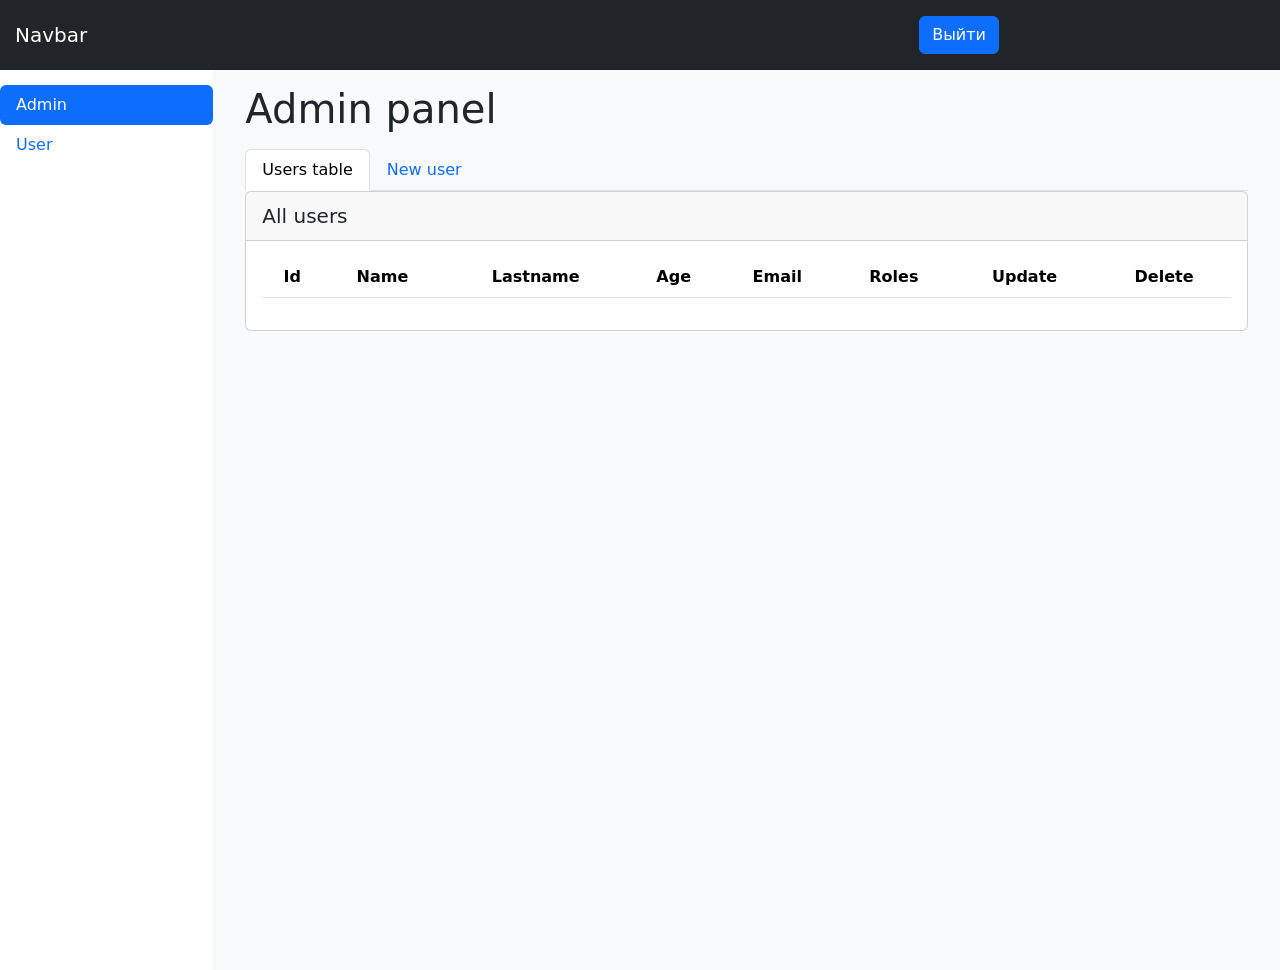
==== src/main/resources/templates/admin.html @ fa5301b1 "Admin option is working" ====
<!DOCTYPE html>
<html lang="en"
      xmlns:th="http://www.thymeleaf.org"
      xmlns="http://www.w3.org/1999/xhtml"
      xmlns:sec="http://www.thymeleaf.org/extras/spring-security">
<head>
    <link href="https://cdn.jsdelivr.net/npm/bootstrap@5.2.1/dist/css/bootstrap.min.css" rel="stylesheet"
          integrity="sha384-iYQeCzEYFbKjA/T2uDLTpkwGzCiq6soy8tYaI1GyVh/UjpbCx/TYkiZhlZB6+fzT" crossorigin="anonymous">
    <meta name="viewport" content="width=device-width, initial-scale=1, shrink-to-fit=no">
    <meta charset="UTF-8">
    <title>Admin page</title>
</head>
<body>
<header>
<!--    <div class="container-fluid" style="padding: 0">-->
<!--        <div class="row-cols-auto">-->
<!--            <div class="col-12">-->
<!--                <nav class="navbar navbar-light bg-dark"-->
<!--                     th:each="user : ${getUser}" th:object="${user}">-->
<!--        <span class="navbar-brand mb-0 h1" style="color:white"-->
<!--              th:text="${user.getEmail}">-->

<!--            Navbar</span>-->
<!--                    <span class="navbar-brand mb-0 h1" style="color:white"-->
<!--                          th:text="'With roles: '+${user.getRoles}">-->
<!--        </span>-->
<!--                    <a href="/logout">-->
<!--                        <button type="button" class="btn btn-primary mr float-right" style="margin-left: 800px">Выйти</button>-->
<!--                    </a>-->
<!--                </nav>-->
<!--            </div>-->
<!--        </div>-->
<!--    </div>-->

<!--  ------------------------------------->
    <div class="container-fluid" style="padding: 0">
        <div class="row-cols-auto">
            <div class="col-12">
                <nav class="navbar navbar-expand navbar-dark bg-dark sticky-top">
                    <div class="collapse navbar-collapse" id="user">
                        <div style="padding-left: 15px">
                            <div class="navbar-nav mr-auto mb-auto mb-lg-0">
                                <nav class="navbar navbar-light bg-dark"
                                     th:each="user : ${getUser}" th:object="${user}">
        <span class="navbar-brand mb-0 h1" style="color:white"
              th:text="${user.getName()}">

            Navbar</span>
                                    <span class="navbar-brand mb-0 h1" style="color:white"
                                          th:text="'With roles: '+${user.getRoles}">
        </span>
                                    <a href="/logout">
                                        <button type="button" class="btn btn-primary mr float-right"
                                                style="margin-left: 800px">Выйти
                                        </button>
                                    </a>
                                </nav>
                            </div>
                        </div>
                    </div>
                </nav>
            </div>
        </div>
    </div>
</header>

<div class="container-fluid">
    <div class="row">
        <div class="col-2" style="padding: 15px 0 0">
            <ul class="nav flex-column nav-pills" id="v-pills-tab" role="tablist">
                <!-- Страница админа -->
                <li class="nav-item">
                    <a class="nav-link active" data-bs-toggle="tab" href="#adminPage" id="v-pills-admin-tab"
                       sec:authority="hasAuthority('ROLE_ADMIN')" role="tab">Admin</a>
                </li>

                <!-- Страница пользователя -->
                <li class="nav-item">
                    <a class="nav-link" data-bs-toggle="tab" href="#userPage" id="btnNewUser"
                       sec:authorize="hasAnyRole('ROLE_ADMIN', 'ROLE_USER')" role="tab">User</a>
                </li>
            </ul>
        </div>

<!--main block-->
        <div class="col-10 bg-light">
            <div class="tab-content" id="v-pills-tabContent" style="padding: 15px 20px 0; height: 100vh">

                <div class="tab-pane fade show active" id="adminPage" role="tabpanel">
                    <div class="container-fluid px-0 pb-2"><h1>Admin panel</h1></div>
<!--                    Users table and new users buttons-->
                    <div class="container-fluid px-0">
                        <ul class="nav nav-tabs" id="nav-tab" role="tablist">
                            <!-- Users table -->
                            <li class="nav-item">
                                <a class="nav-link active" id="nav-admin-tab" data-bs-toggle="tab" role="tab"
                                   href="#nav-admin">Users table</a>
                            </li>
                            <!--User new page-->
                            <li class="nav-item">
                                <a class="nav-link" id="nav-user-tab" data-bs-toggle="tab" role="tab"
                                   href="#nav-new">New user</a>
                            </li>
                        </ul>
                    </div>
<!--          Users table         -->
                    <div class="tab-content" id="nav-tabContent">
                        <div class="tab-pane fade show active" id="nav-admin" role="tabpanel">
                            <div class="card">
                                <div class="card-header">
                                    <h5 class="mx-0 my-1">All users</h5></div>
                                <div class="card-body text-center">
<!--                                    <hr style="color: gray" class="my-1">-->
                                    <table class="table table-striped">
                                        <thead>
                                        <tr>
                                            <th scope="col">Id</th>
                                            <th scope="col">Name</th>
                                            <th scope="col">Lastname</th>
                                            <th scope="col">Age</th>
                                            <th scope="col">Email</th>
                                            <th scope="col">Roles</th>
                                            <th scope="col">Update</th>
                                            <th scope="col">Delete</th>
                                        </tr>
                                        </thead>
                                        <tbody id="tbody-admin"></tbody>
                                        <!--Modal edit-->
                                        <div class="modal fade" id="modalEdit" tabindex="-1"
                                             aria-labelledby="exampleModalLabel" aria-hidden="true" style="height: 100vh">
                                            <div class="modal-dialog">
                                                <div class="modal-content">
                                                    <div class="modal-header">
                                                        <h5 class="modal-title" id="exampleModalLabel">Edit
                                                            user</h5>
                                                        <button type="submit" class="btn-close"
                                                                data-bs-dismiss="modal" aria-label="Close">
                                                        </button>
                                                    </div>
                                                    <!--Edit form-->
                                                    <form id="editForm">
                                                        <div class="modal-body text-center">
                                                            <div class="form-group required">
                                                                <div class="controls">

                                                                <label for="idEdit"
                                                                       class="form-label fw-bold">ID</label>
                                                                <input id="idEdit" class="form-control"
                                                                       type="number" disabled>

                                                                <label for="nameEdit" class="form-label fw-bold">First
                                                                    name</label>
                                                                <input id="nameEdit" class="form-control"
                                                                       type="text" placeholder="Name" required>

                                                                <label for="lastNameEdit"
                                                                       class="form-label fw-bold">Last name</label>
                                                                <input id="lastNameEdit" class="form-control" placeholder="Lastname"
                                                                       type="text" required>

                                                                <label for="ageEdit"
                                                                       class="form-label fw-bold">Age</label>
                                                                <input id="ageEdit" class="form-control"
                                                                       type="number" placeholder="Age" required>

                                                                <label for="emailEdit"
                                                                       class="form-label fw-bold">Email</label>
                                                                <input id="emailEdit" class="form-control"
                                                                       type="email" placeholder="Email" required>

                                                                <label for="usernameEdit"
                                                                       class="form-label fw-bold">Username</label>
                                                                <input id="usernameEdit" class="form-control"
                                                                       type="text" placeholder="Username" required>

                                                                <label for="passwordEdit"
                                                                       class="form-label fw-bold">Password</label>
                                                                <input id="passwordEdit" class="form-control" placeholder="Password"
                                                                       type="password"
                                                                       required>

                                                                <label for="userRoleEdit"
                                                                       class="container-fluid fw-bold">Role</label>
                                                                <select id="userRoleEdit" class="form-select"
                                                                        multiple size="1">
                                                                </select>
                                                                </div>
                                                            </div>
                                                        </div>
                                                        <div class="modal-footer">
                                                            <button type="button" class="btn btn-secondary"
                                                                    data-bs-dismiss="modal">Close
                                                            </button>
                                                            <button type="submit"
                                                                    class="btn btn-primary text-light">Edit
                                                            </button>
                                                        </div>
                                                    </form>
                                                </div>
                                            </div>
                                        </div>
                                    </table>
                                </div>
                            </div>
                        </div>
<!--                        new user page-->
                        <div class="tab-pane fade show" id="nav-new" role="tabpanel" style="height: 100vh">
                            <div class="card">
                                <div class="card-header fw-bold"><h5 class="mx-0 my-1">Add new user</h5></div>
                                <div class="card-body text-center">
                                    <div class="form justify-content-center mx-auto col-5">
                                        <form id="formNewUser">
                                            <div class="container-fluid col-10">


                                                <label for="name" class="fw-bold">Name</label>
                                                <input type="text" class="form-control mb-3"
                                                       id="name" placeholder="Name">

                                                <label for="lastname" class="fw-bold">Lastname</label>
                                                <input type="text" class="form-control mb-3"
                                                       id="lastname" placeholder="Lastname">


                                                <label for="age" class="fw-bold">Age</label>
                                                <input type="number" class="form-control mb-3"
                                                       id="age" placeholder="Age"/>

                                                <label for="email" class="fw-bold">Email</label>
                                                <input type="email" class="form-control mb-3"
                                                       id="email" placeholder="Email">

                                                <label for="username" class="fw-bold">Username</label>
                                                <input type="text" class="form-control mb-3"
                                                       id="username" placeholder="Username">

                                                <label for="password" class="fw-bold">Password</label>
                                                <input type="password" class="form-control mb-3"
                                                       id="password" placeholder="Password"/>

                                                <div class="form-group m-3">
                                                    <label for="roles">Role</label>
                                                    <select class="form-select w-100" multiple
                                                            aria-label="multiple select example"
                                                            size="1"
                                                            id="roles"
                                                            name="roles">
                                                    </select>
                                                </div>
                                            </div>
                                            <br>
                                            <button type="submit" id="addNewUserButton" class="btn btn-success btn-lg">
                                                Add new user
                                            </button>
                                        </form>
                                    </div>
                                </div>
                            </div>
                        </div>
                    </div>

                </div>
<!--                Admin as user view-->
                <div class="tab-pane fade show" id="userPage">
                    <h1>User information-page</h1>
                    <div class="card my-3">
                        <div class="card-header"><h5 class="mx-0 my-1">About user</h5></div>
                        <div class="card-body text-center">
                            <hr style="color: gray" class="my-1">
                            <table class="table table-striped">
                                <thead>
                                <tr>
                                    <th scope="col">ID</th>
                                    <th scope="col">First Name</th>
                                    <th scope="col">Last Name</th>
                                    <th scope="col">Age</th>
                                    <th scope="col">Email</th>
                                    <th scope="col">Role</th>
                                </tr>
                                </thead>
                                <tbody id="tbody-user-info">
                                </tbody>
                            </table>
                        </div>
                    </div>
                </div>

            </div>
        </div>
    </div>
</div>





<script src="https://code.jquery.com/jquery-3.3.1.slim.min.js"
        integrity="sha384-q8i/X+965DzO0rT7abK41JStQIAqVgRVzpbzo5smXKp4YfRvH+8abtTE1Pi6jizo"
        crossorigin="anonymous"></script>
<script src="https://cdnjs.cloudflare.com/ajax/libs/popper.js/1.14.7/umd/popper.min.js"
        integrity="sha384-UO2eT0CpHqdSJQ6hJty5KVphtPhzWj9WO1clHTMGa3JDZwrnQq4sF86dIHNDz0W1"
        crossorigin="anonymous"></script>
<script src="https://cdn.jsdelivr.net/npm/bootstrap@5.1.3/dist/js/bootstrap.bundle.min.js"></script>
<script type="text/javascript" src="/js/admin.js"></script>

</body>

</html>
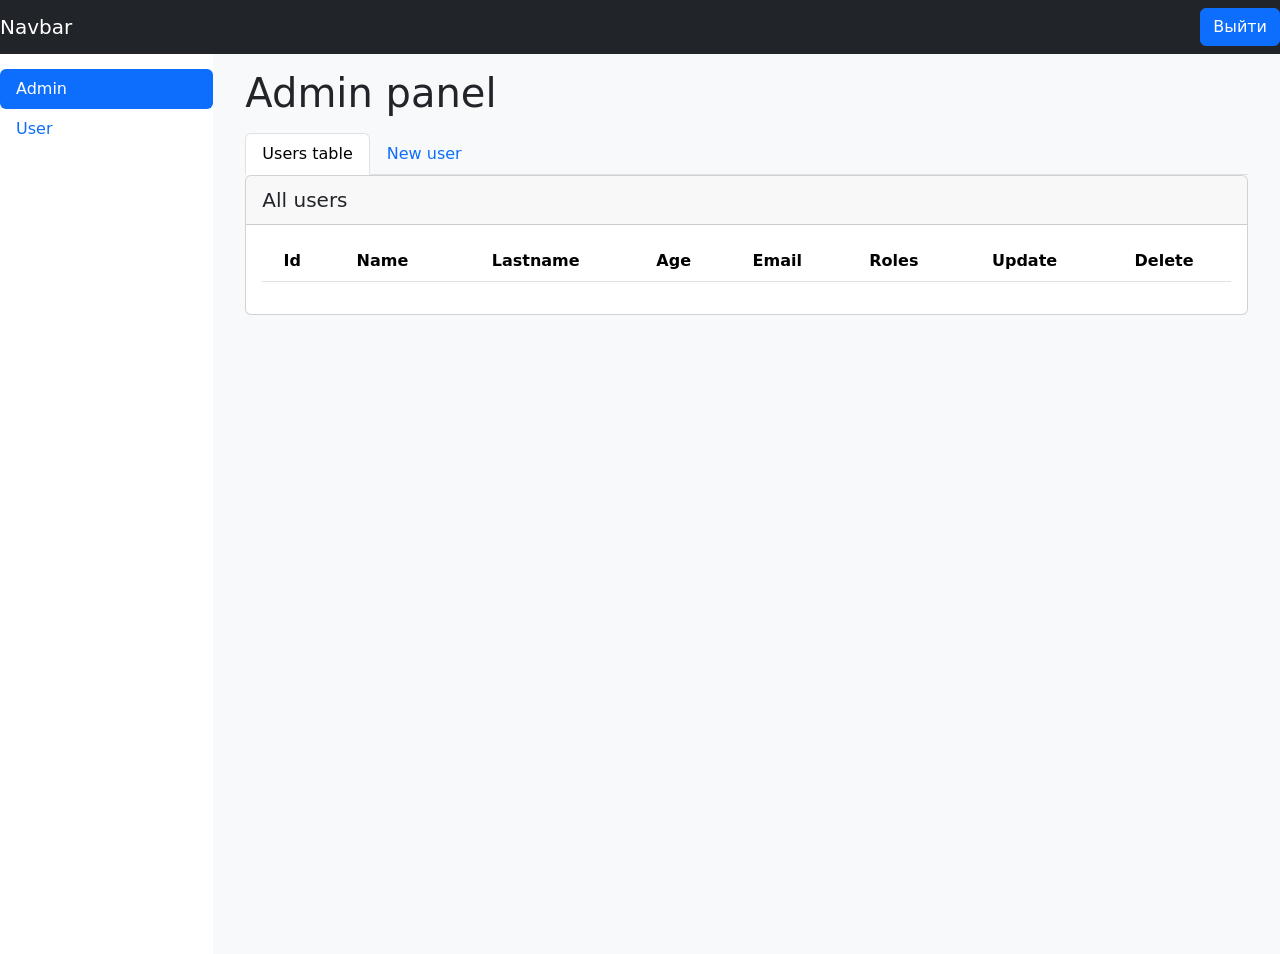
==== commit cacdfaf5: "User is working" ====
--- a/src/main/resources/templates/admin.html
+++ b/src/main/resources/templates/admin.html
@@ -12,58 +12,28 @@
 </head>
 <body>
 <header>
-<!--    <div class="container-fluid" style="padding: 0">-->
-<!--        <div class="row-cols-auto">-->
-<!--            <div class="col-12">-->
-<!--                <nav class="navbar navbar-light bg-dark"-->
-<!--                     th:each="user : ${getUser}" th:object="${user}">-->
-<!--        <span class="navbar-brand mb-0 h1" style="color:white"-->
-<!--              th:text="${user.getEmail}">-->
-
-<!--            Navbar</span>-->
-<!--                    <span class="navbar-brand mb-0 h1" style="color:white"-->
-<!--                          th:text="'With roles: '+${user.getRoles}">-->
-<!--        </span>-->
-<!--                    <a href="/logout">-->
-<!--                        <button type="button" class="btn btn-primary mr float-right" style="margin-left: 800px">Выйти</button>-->
-<!--                    </a>-->
-<!--                </nav>-->
-<!--            </div>-->
-<!--        </div>-->
-<!--    </div>-->
-
-<!--  ------------------------------------->
-    <div class="container-fluid" style="padding: 0">
-        <div class="row-cols-auto">
-            <div class="col-12">
-                <nav class="navbar navbar-expand navbar-dark bg-dark sticky-top">
-                    <div class="collapse navbar-collapse" id="user">
-                        <div style="padding-left: 15px">
-                            <div class="navbar-nav mr-auto mb-auto mb-lg-0">
-                                <nav class="navbar navbar-light bg-dark"
-                                     th:each="user : ${getUser}" th:object="${user}">
+<div class="container-fluid" style="padding: 0">
+    <div class="row-cols-auto">
+        <div class="col-12">
+            <nav class="navbar navbar-light bg-dark"
+                 th:each="user : ${getUser}" th:object="${user}">
         <span class="navbar-brand mb-0 h1" style="color:white"
               th:text="${user.getName()}">
 
             Navbar</span>
-                                    <span class="navbar-brand mb-0 h1" style="color:white"
-                                          th:text="'With roles: '+${user.getRoles}">
+                <span class="navbar-brand mb-0 h1" style="color:white"
+                      th:text="'With roles: '+${user.getRoles}">
         </span>
-                                    <a href="/logout">
-                                        <button type="button" class="btn btn-primary mr float-right"
-                                                style="margin-left: 800px">Выйти
-                                        </button>
-                                    </a>
-                                </nav>
-                            </div>
-                        </div>
-                    </div>
-                </nav>
-            </div>
+                <a href="/logout">
+                    <button type="button" class="btn btn-primary mr float-right" style="margin-left: 800px">Выйти</button>
+                </a>
+            </nav>
         </div>
     </div>
+</div>
+<!--  ------------------------------------->
+
 </header>
-
 <div class="container-fluid">
     <div class="row">
         <div class="col-2" style="padding: 15px 0 0">
@@ -199,6 +169,60 @@
                                                 </div>
                                             </div>
                                         </div>
+<!--                                        Modal delete-->
+                                        <div class="modal fade" id="modalDelete" tabindex="-1"
+                                             aria-labelledby="modalLabel" aria-hidden="true" style="height: 100vh">
+                                            <div class="modal-dialog">
+                                                <div class="modal-content">
+                                                    <div class="modal-header">
+                                                        <h5 class="modal-title" id="modalLabel">Delete user</h5>
+                                                        <button type="submit" class="btn-close"
+                                                                data-bs-dismiss="modal" aria-label="Close">
+                                                        </button>
+                                                    </div>
+                                                    <!--Delete form-->
+                                                    <form>
+                                                        <div class="modal-body text-center">
+                                                            <div class="container-fluid col-6">
+                                                                <label for="idDel" class="form-label fw-bold">ID</label>
+                                                                <input id="idDel" class="form-control mb-3"
+                                                                       type="number" disabled>
+
+                                                                <label for="nameDel" class="form-label fw-bold">First name</label>
+                                                                <input id="nameDel"
+                                                                       class="form-control mb-3" type="text" disabled>
+
+                                                                <label for="lastNameDel" class="form-label fw-bold">Last name</label>
+                                                                <input id="lastNameDel"
+                                                                       class="form-control mb-3" type="text"
+                                                                       disabled>
+
+                                                                <label for="ageDel"
+                                                                       class="form-label fw-bold">Age</label>
+                                                                <input id="ageDel"
+                                                                       class="form-control mb-3" type="text"
+                                                                       disabled>
+
+
+                                                                <label for="userRoleDel"
+                                                                       class="container-fluid fw-bold">Role</label>
+                                                                <select id="userRoleDel" class="form-select"
+                                                                        size="2" multiple disabled>
+                                                                </select>
+                                                            </div>
+                                                        </div>
+                                                        <div class="modal-footer">
+                                                            <button type="button" class="btn btn-secondary"
+                                                                    data-bs-dismiss="modal">Close
+                                                            </button>
+                                                            <button type="submit" class="btn btn-danger"
+                                                                    aria-pressed="true">Delete
+                                                            </button>
+                                                        </div>
+                                                    </form>
+                                                </div>
+                                            </div>
+                                        </div>
                                     </table>
                                 </div>
                             </div>
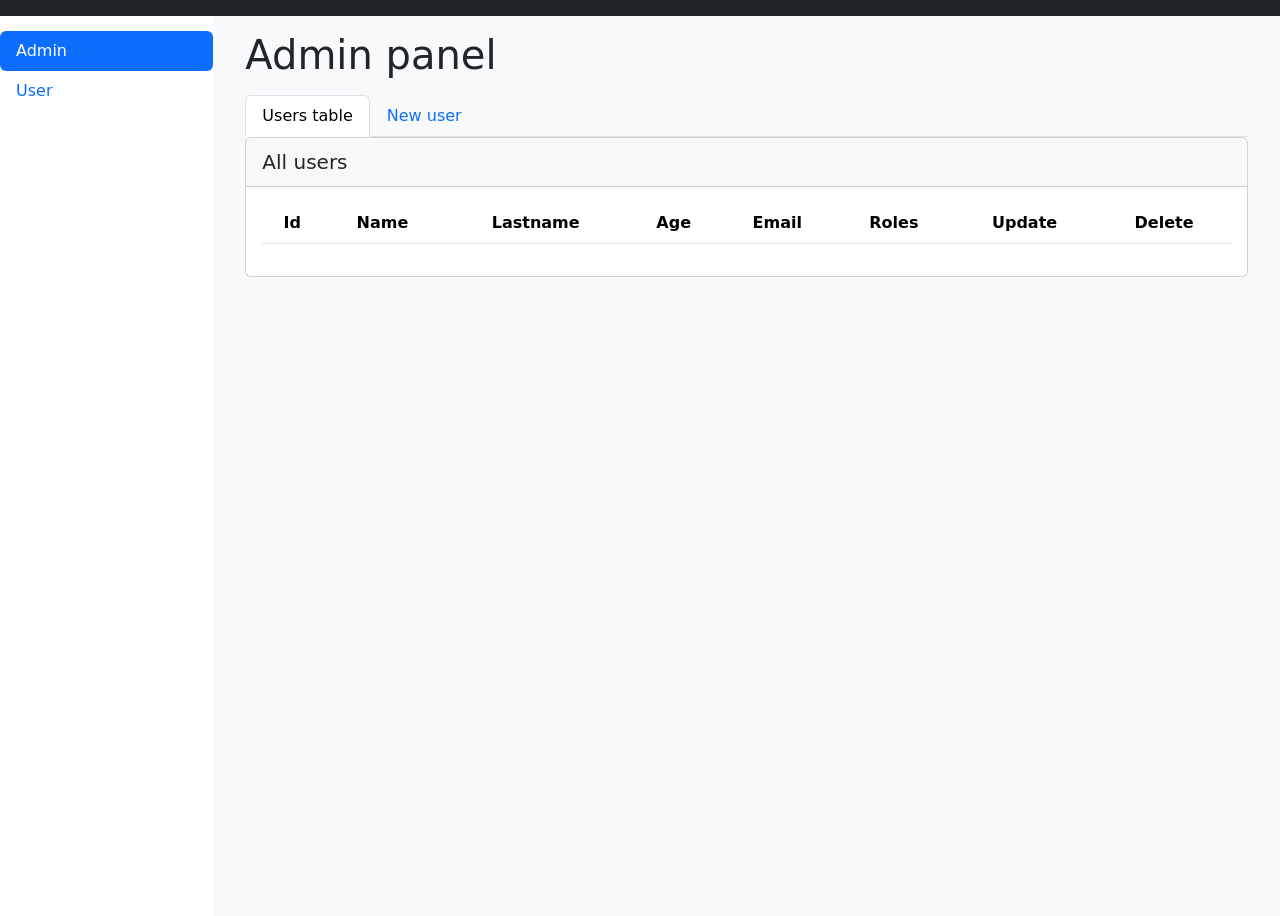
==== commit 8161aec6: "navbar update" ====
--- a/src/main/resources/templates/admin.html
+++ b/src/main/resources/templates/admin.html
@@ -12,26 +12,13 @@
 </head>
 <body>
 <header>
-<div class="container-fluid" style="padding: 0">
-    <div class="row-cols-auto">
-        <div class="col-12">
-            <nav class="navbar navbar-light bg-dark"
-                 th:each="user : ${getUser}" th:object="${user}">
-        <span class="navbar-brand mb-0 h1" style="color:white"
-              th:text="${user.getName()}">
-
-            Navbar</span>
-                <span class="navbar-brand mb-0 h1" style="color:white"
-                      th:text="'With roles: '+${user.getRoles}">
-        </span>
-                <a href="/logout">
-                    <button type="button" class="btn btn-primary mr float-right" style="margin-left: 800px">Выйти</button>
-                </a>
-            </nav>
+    <div class="container-fluid" style="padding: 0">
+        <div class="row-cols-auto">
+            <div class="col-12">
+                <nav class="navbar navbar-light bg-dark" id="navbar-admin"></nav>
+            </div>
         </div>
     </div>
-</div>
-<!--  ------------------------------------->
 
 </header>
 <div class="container-fluid">
